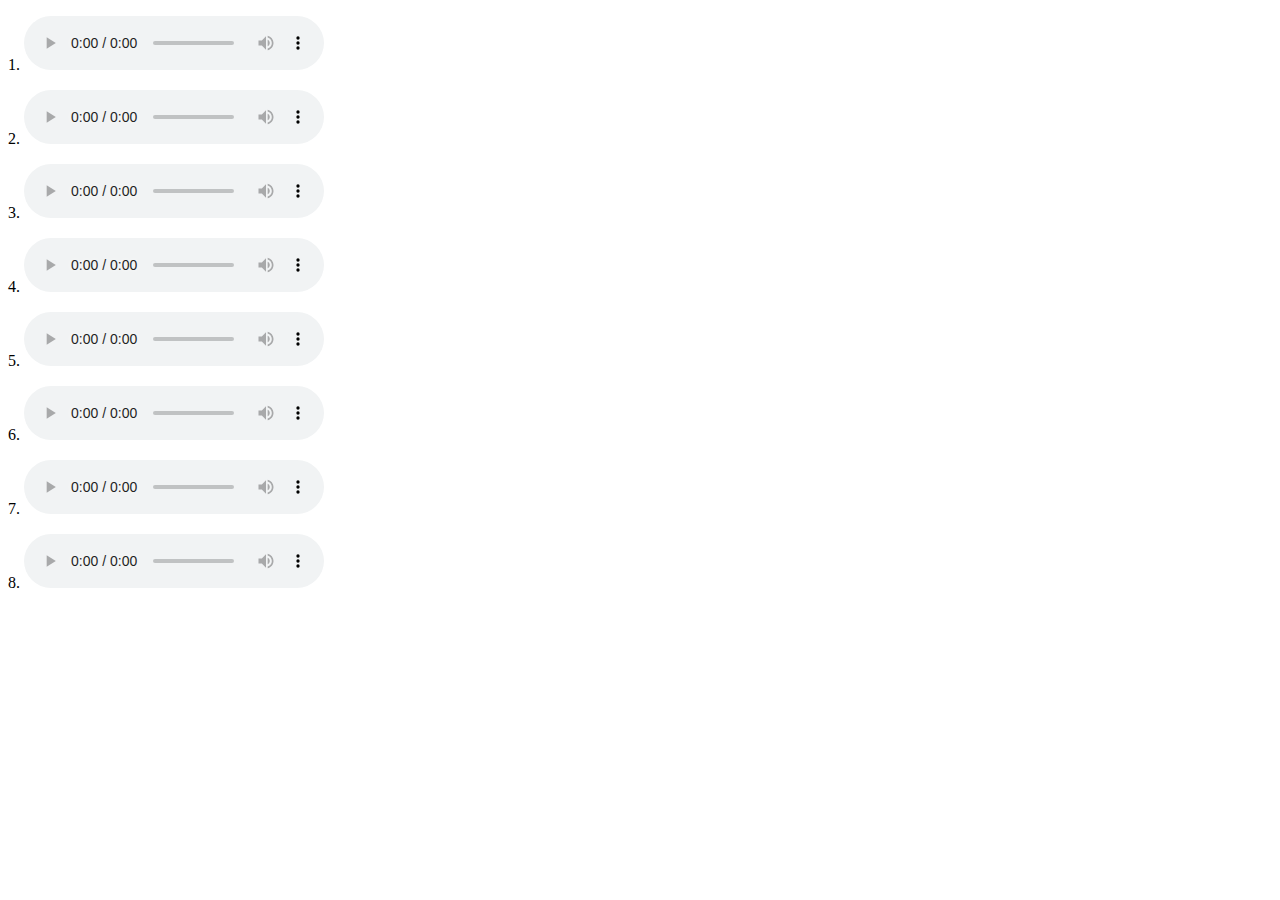
==== levels/1-18.html @ d52c5e91 "First install" ====
<!doctype html>
<html class="no-js" lang="">

<head>
    <meta charset="utf-8">
    <title></title>
    <meta name="description" content="">
    <meta name="viewport" content="width=device-width, initial-scale=1">

    <link rel="manifest" href="site.webmanifest">
    <link rel="apple-touch-icon" href="icon.png">
    <!-- Place favicon.ico in the root directory -->

    <link rel="stylesheet" href="css/normalize.css">
    <link rel="stylesheet" href="css/main.css">

    <meta name="theme-color" content="#fafafa">
</head>
<p>1.
    <audio controls>
        <source src="/Users/josiah/Downloads/dictation/assets/audio/3-18/3-18-1.mp3" type="audio/mpeg">
    </audio>
</p>
<p>2.
    <audio controls>
        <source src="/Users/josiah/Downloads/dictation/assets/audio/3-18/3-18-2.mp3" type="audio/mpeg">
    </audio>
</p>
<p>3.
    <audio controls>
        <source src="/Users/josiah/Downloads/dictation/assets/audio/3-18/3-18-3.mp3" type="audio/mpeg">
    </audio>
</p>
<p>4.
    <audio controls>
        <source src="/Users/josiah/Downloads/dictation/assets/audio/3-18/3-18-4.mp3" type="audio/mpeg">
    </audio>
</p>
<p>5.
    <audio controls>
        <source src="/Users/josiah/Downloads/dictation/assets/audio/3-18/3-18-5.mp3" type="audio/mpeg">
    </audio>
</p>
<p>6.
    <audio controls>
        <source src="/Users/josiah/Downloads/dictation/assets/audio/3-18/3-18-6.mp3" type="audio/mpeg">
    </audio>
</p>
<p>7.
    <audio controls>
        <source src="/Users/josiah/Downloads/dictation/assets/audio/3-18/3-18-7.mp3" type="audio/mpeg">
    </audio>
</p>
<p>8.
    <audio controls>
        <source src="/Users/josiah/Downloads/dictation/assets/audio/3-18/3-18-8.mp3" type="audio/mpeg">
    </audio>
</p>
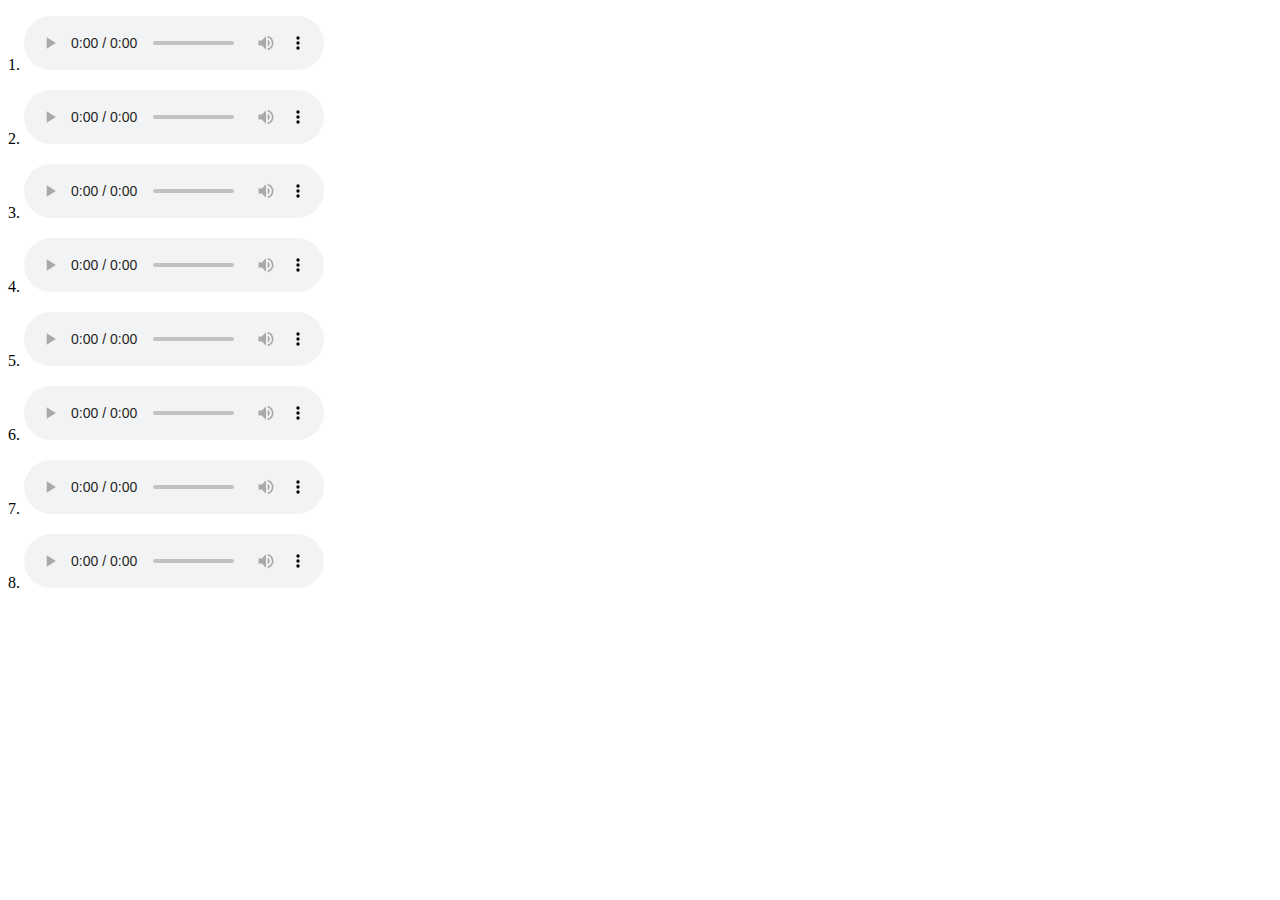
==== commit 2c79097f: "adding relative path" ====
--- a/levels/1-18.html
+++ b/levels/1-18.html
@@ -18,41 +18,41 @@
 </head>
 <p>1.
     <audio controls>
-        <source src="/Users/josiah/Downloads/dictation/assets/audio/3-18/3-18-1.mp3" type="audio/mpeg">
+        <source src="/dictation/assets/audio/3-18/3-18-1.mp3" type="audio/mpeg">
     </audio>
 </p>
 <p>2.
     <audio controls>
-        <source src="/Users/josiah/Downloads/dictation/assets/audio/3-18/3-18-2.mp3" type="audio/mpeg">
+        <source src="/dictation/assets/audio/3-18/3-18-2.mp3" type="audio/mpeg">
     </audio>
 </p>
 <p>3.
     <audio controls>
-        <source src="/Users/josiah/Downloads/dictation/assets/audio/3-18/3-18-3.mp3" type="audio/mpeg">
+        <source src="/dictation/assets/audio/3-18/3-18-3.mp3" type="audio/mpeg">
     </audio>
 </p>
 <p>4.
     <audio controls>
-        <source src="/Users/josiah/Downloads/dictation/assets/audio/3-18/3-18-4.mp3" type="audio/mpeg">
+        <source src="/dictation/assets/audio/3-18/3-18-4.mp3" type="audio/mpeg">
     </audio>
 </p>
 <p>5.
     <audio controls>
-        <source src="/Users/josiah/Downloads/dictation/assets/audio/3-18/3-18-5.mp3" type="audio/mpeg">
+        <source src="/dictation/assets/audio/3-18/3-18-5.mp3" type="audio/mpeg">
     </audio>
 </p>
 <p>6.
     <audio controls>
-        <source src="/Users/josiah/Downloads/dictation/assets/audio/3-18/3-18-6.mp3" type="audio/mpeg">
+        <source src="/dictation/assets/audio/3-18/3-18-6.mp3" type="audio/mpeg">
     </audio>
 </p>
 <p>7.
     <audio controls>
-        <source src="/Users/josiah/Downloads/dictation/assets/audio/3-18/3-18-7.mp3" type="audio/mpeg">
+        <source src="/dictation/assets/audio/3-18/3-18-7.mp3" type="audio/mpeg">
     </audio>
 </p>
 <p>8.
     <audio controls>
-        <source src="/Users/josiah/Downloads/dictation/assets/audio/3-18/3-18-8.mp3" type="audio/mpeg">
+        <source src="/dictation/assets/audio/3-18/3-18-8.mp3" type="audio/mpeg">
     </audio>
 </p>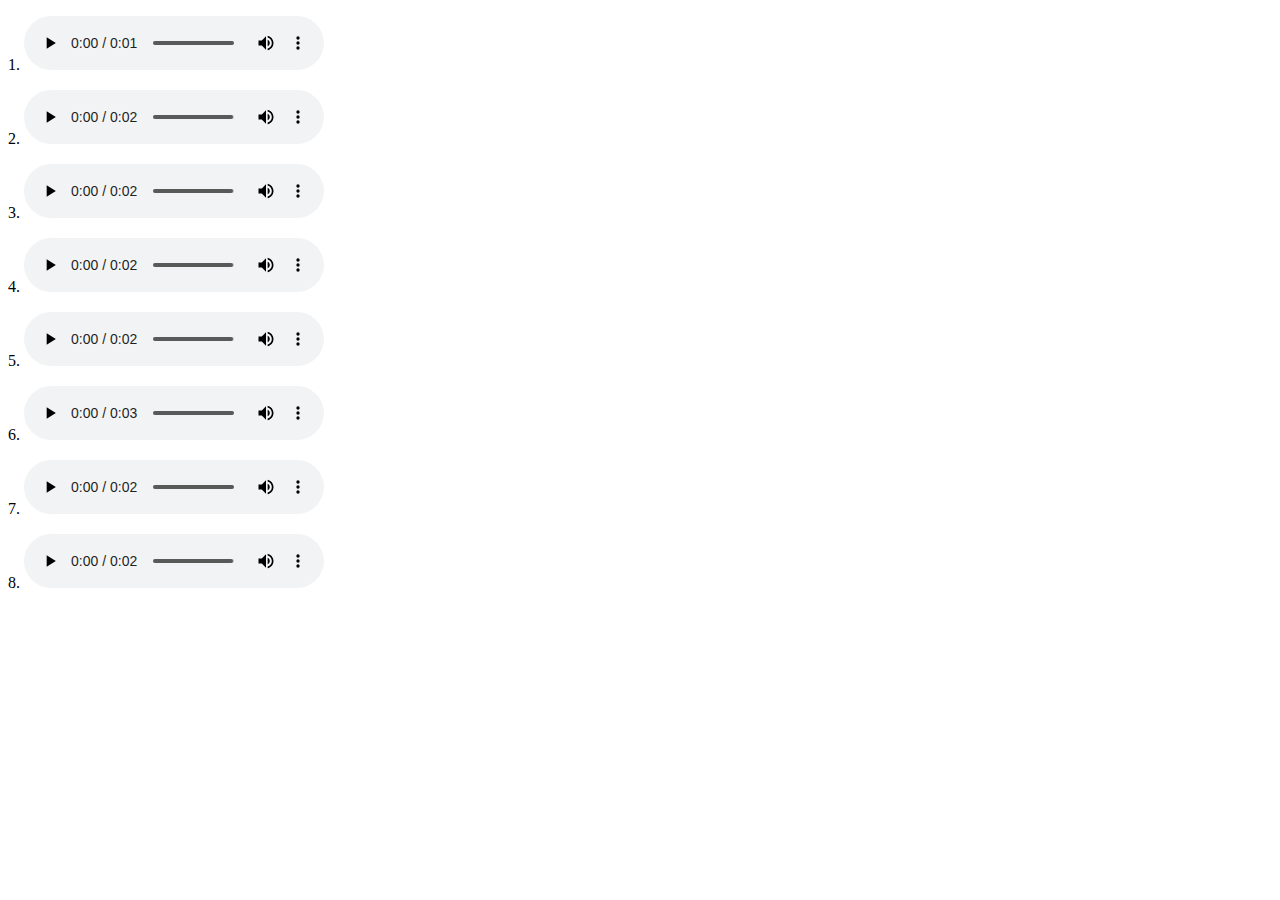
==== commit 811afef2: "Fixing relative path" ====
--- a/levels/1-18.html
+++ b/levels/1-18.html
@@ -18,41 +18,41 @@
 </head>
 <p>1.
     <audio controls>
-        <source src="/dictation/assets/audio/3-18/3-18-1.mp3" type="audio/mpeg">
+        <source src="/assets/audio/3-18/3-18-1.mp3" type="audio/mpeg">
     </audio>
 </p>
 <p>2.
     <audio controls>
-        <source src="/dictation/assets/audio/3-18/3-18-2.mp3" type="audio/mpeg">
+        <source src="/assets/audio/3-18/3-18-2.mp3" type="audio/mpeg">
     </audio>
 </p>
 <p>3.
     <audio controls>
-        <source src="/dictation/assets/audio/3-18/3-18-3.mp3" type="audio/mpeg">
+        <source src="/assets/audio/3-18/3-18-3.mp3" type="audio/mpeg">
     </audio>
 </p>
 <p>4.
     <audio controls>
-        <source src="/dictation/assets/audio/3-18/3-18-4.mp3" type="audio/mpeg">
+        <source src="/assets/audio/3-18/3-18-4.mp3" type="audio/mpeg">
     </audio>
 </p>
 <p>5.
     <audio controls>
-        <source src="/dictation/assets/audio/3-18/3-18-5.mp3" type="audio/mpeg">
+        <source src="/assets/audio/3-18/3-18-5.mp3" type="audio/mpeg">
     </audio>
 </p>
 <p>6.
     <audio controls>
-        <source src="/dictation/assets/audio/3-18/3-18-6.mp3" type="audio/mpeg">
+        <source src="/assets/audio/3-18/3-18-6.mp3" type="audio/mpeg">
     </audio>
 </p>
 <p>7.
     <audio controls>
-        <source src="/dictation/assets/audio/3-18/3-18-7.mp3" type="audio/mpeg">
+        <source src="/assets/audio/3-18/3-18-7.mp3" type="audio/mpeg">
     </audio>
 </p>
 <p>8.
     <audio controls>
-        <source src="/dictation/assets/audio/3-18/3-18-8.mp3" type="audio/mpeg">
+        <source src="/assets/audio/3-18/3-18-8.mp3" type="audio/mpeg">
     </audio>
 </p>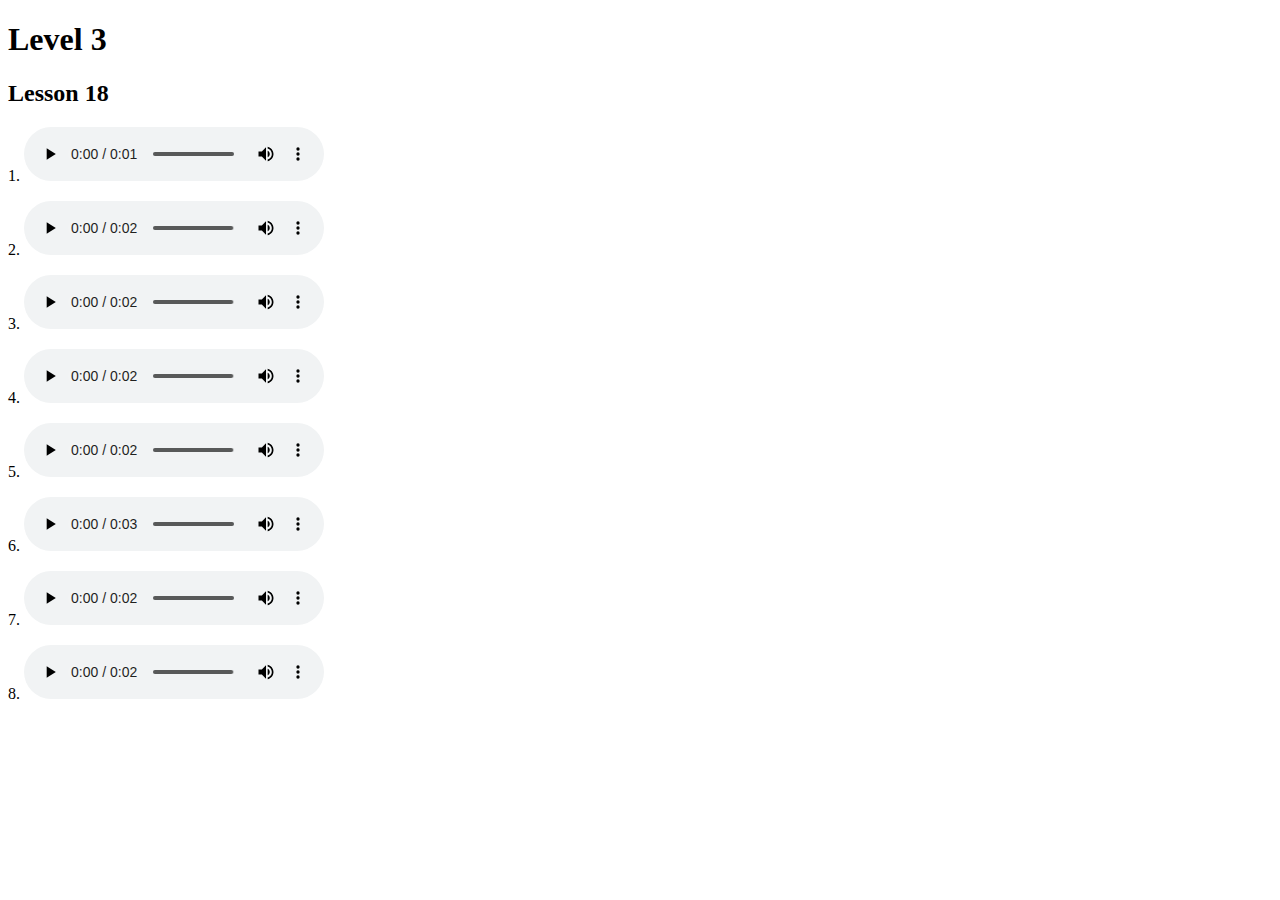
==== commit 978bf9b8: "Adding Title" ====
--- a/levels/1-18.html
+++ b/levels/1-18.html
@@ -1,58 +1,44 @@
 <!doctype html>
 <html class="no-js" lang="">
-
-<head>
-    <meta charset="utf-8">
-    <title></title>
-    <meta name="description" content="">
-    <meta name="viewport" content="width=device-width, initial-scale=1">
-
-    <link rel="manifest" href="site.webmanifest">
-    <link rel="apple-touch-icon" href="icon.png">
-    <!-- Place favicon.ico in the root directory -->
-
-    <link rel="stylesheet" href="css/normalize.css">
-    <link rel="stylesheet" href="css/main.css">
-
-    <meta name="theme-color" content="#fafafa">
-</head>
+<h1>Level 3</h1>
+<h2>Lesson 18</h2>
 <p>1.
     <audio controls>
-        <source src="/assets/audio/3-18/3-18-1.mp3" type="audio/mpeg">
+        <source src="../assets/audio/3-18/3-18-1.mp3" type="audio/mpeg">
     </audio>
 </p>
 <p>2.
     <audio controls>
-        <source src="/assets/audio/3-18/3-18-2.mp3" type="audio/mpeg">
+        <source src="../assets/audio/3-18/3-18-2.mp3" type="audio/mpeg">
     </audio>
 </p>
 <p>3.
     <audio controls>
-        <source src="/assets/audio/3-18/3-18-3.mp3" type="audio/mpeg">
+        <source src="../assets/audio/3-18/3-18-3.mp3" type="audio/mpeg">
     </audio>
 </p>
 <p>4.
     <audio controls>
-        <source src="/assets/audio/3-18/3-18-4.mp3" type="audio/mpeg">
+        <source src="../assets/audio/3-18/3-18-4.mp3" type="audio/mpeg">
     </audio>
 </p>
 <p>5.
     <audio controls>
-        <source src="/assets/audio/3-18/3-18-5.mp3" type="audio/mpeg">
+        <source src="../assets/audio/3-18/3-18-5.mp3" type="audio/mpeg">
     </audio>
 </p>
 <p>6.
     <audio controls>
-        <source src="/assets/audio/3-18/3-18-6.mp3" type="audio/mpeg">
+        <source src="../assets/audio/3-18/3-18-6.mp3" type="audio/mpeg">
     </audio>
 </p>
 <p>7.
     <audio controls>
-        <source src="/assets/audio/3-18/3-18-7.mp3" type="audio/mpeg">
+        <source src="../assets/audio/3-18/3-18-7.mp3" type="audio/mpeg">
     </audio>
 </p>
 <p>8.
     <audio controls>
-        <source src="/assets/audio/3-18/3-18-8.mp3" type="audio/mpeg">
+        <source src="../assets/audio/3-18/3-18-8.mp3" type="audio/mpeg">
     </audio>
 </p>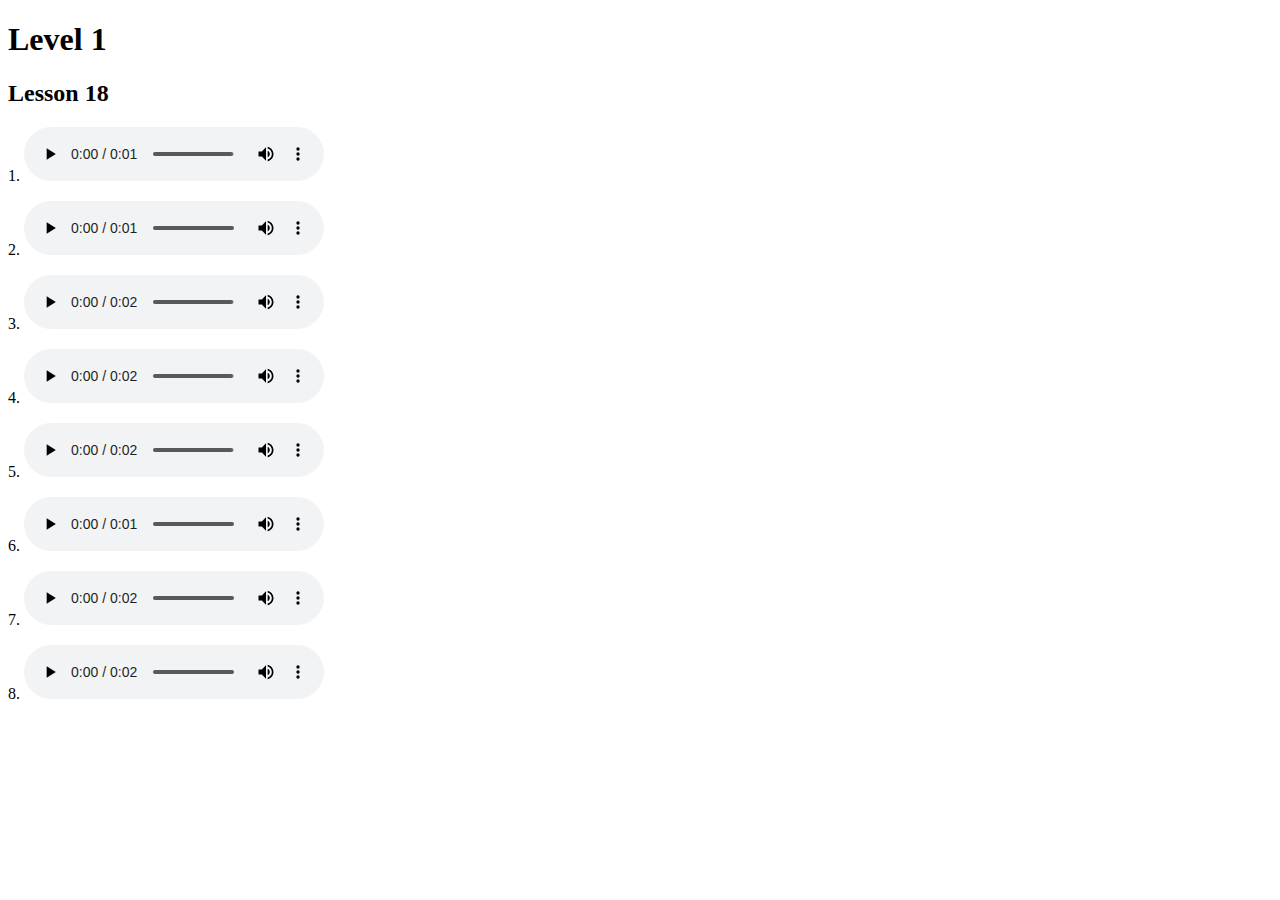
==== commit a62bc412: "Adding level 5 and 1" ====
--- a/levels/1-18.html
+++ b/levels/1-18.html
@@ -1,44 +1,44 @@
 <!doctype html>
 <html class="no-js" lang="">
-<h1>Level 3</h1>
+<h1>Level 1</h1>
 <h2>Lesson 18</h2>
 <p>1.
     <audio controls>
-        <source src="../assets/audio/3-18/3-18-1.mp3" type="audio/mpeg">
+        <source src="../assets/audio/1-18/1-18-1.mp3" type="audio/mpeg">
     </audio>
 </p>
 <p>2.
     <audio controls>
-        <source src="../assets/audio/3-18/3-18-2.mp3" type="audio/mpeg">
+        <source src="../assets/audio/1-18/1-18-2.mp3" type="audio/mpeg">
     </audio>
 </p>
 <p>3.
     <audio controls>
-        <source src="../assets/audio/3-18/3-18-3.mp3" type="audio/mpeg">
+        <source src="../assets/audio/1-18/1-18-3.mp3" type="audio/mpeg">
     </audio>
 </p>
 <p>4.
     <audio controls>
-        <source src="../assets/audio/3-18/3-18-4.mp3" type="audio/mpeg">
+        <source src="../assets/audio/1-18/1-18-4.mp3" type="audio/mpeg">
     </audio>
 </p>
 <p>5.
     <audio controls>
-        <source src="../assets/audio/3-18/3-18-5.mp3" type="audio/mpeg">
+        <source src="../assets/audio/1-18/1-18-5.mp3" type="audio/mpeg">
     </audio>
 </p>
 <p>6.
     <audio controls>
-        <source src="../assets/audio/3-18/3-18-6.mp3" type="audio/mpeg">
+        <source src="../assets/audio/1-18/1-18-6.mp3" type="audio/mpeg">
     </audio>
 </p>
 <p>7.
     <audio controls>
-        <source src="../assets/audio/3-18/3-18-7.mp3" type="audio/mpeg">
+        <source src="../assets/audio/1-18/1-18-7.mp3" type="audio/mpeg">
     </audio>
 </p>
 <p>8.
     <audio controls>
-        <source src="../assets/audio/3-18/3-18-8.mp3" type="audio/mpeg">
+        <source src="../assets/audio/1-18/1-18-8.mp3" type="audio/mpeg">
     </audio>
 </p>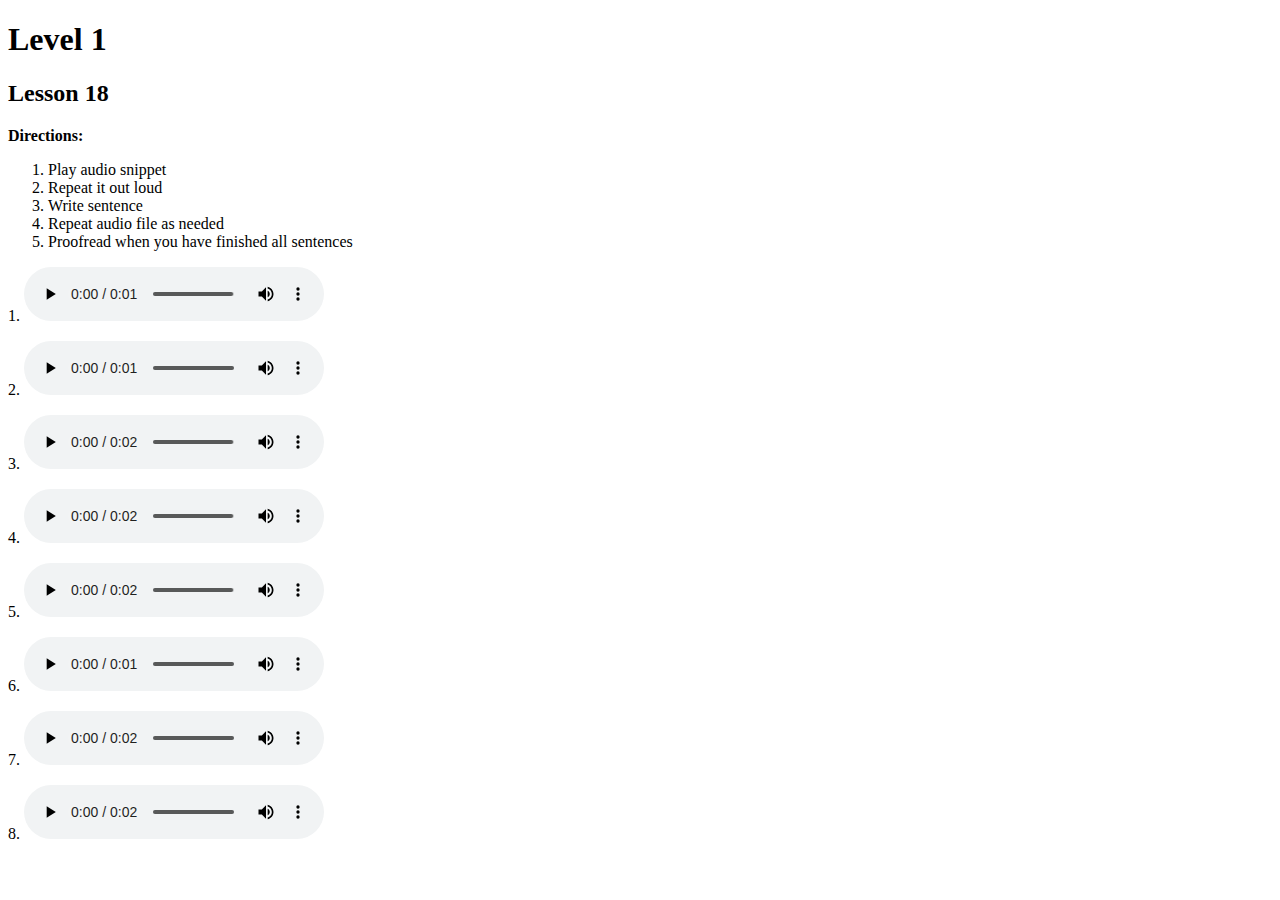
==== commit f0d95538: "Adding directions" ====
--- a/levels/1-18.html
+++ b/levels/1-18.html
@@ -2,6 +2,15 @@
 <html class="no-js" lang="">
 <h1>Level 1</h1>
 <h2>Lesson 18</h2>
+<script>alert("Follow the directions!!!")</script>
+<p><strong>Directions:</strong></p>
+<ol>
+    <li>Play audio snippet</li>
+    <li>Repeat it out loud</li>
+    <li>Write sentence</li>
+    <li>Repeat audio file as needed</li>
+    <li>Proofread when you have finished all sentences</li>
+</ol>
 <p>1.
     <audio controls>
         <source src="../assets/audio/1-18/1-18-1.mp3" type="audio/mpeg">
